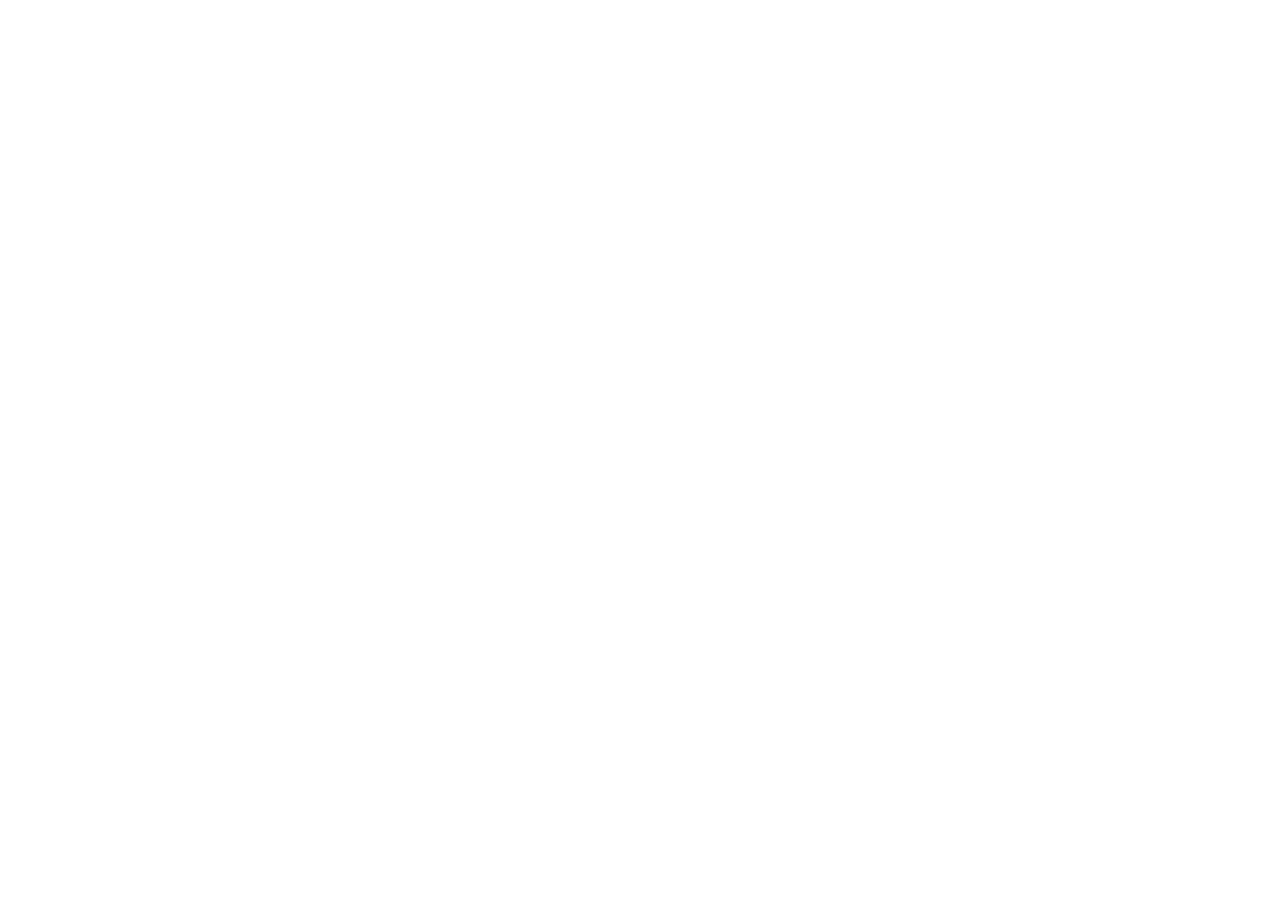
==== coin_game/index.html @ 6f85cba8 "Coin game starter" ====
<!DOCTYPE html>
<html lang="en">

<head>
  <meta charset="UTF-8">
  <meta name="viewport" content="width=device-width, initial-scale=1.0">
  <meta http-equiv="X-UA-Compatible" content="ie=edge">
  <title>Coin Game Starter</title>
  <link rel="stylesheet" href="app.css">
</head>

<body>
  <img id="player" src="https://media.tenor.com/images/0791eb3858075aca85eed5ecfe08c778/tenor.gif" alt="">
  <img id="coin" src="https://myrealdomain.com/images/gold-coin-gif-1.gif" alt="">
  <script src="app.js"></script>
</body>

</html>
---- coin_game/app.css ----
img {
	width: 100px;
	position: absolute;
	top: 100px;
	left: 10px;
}
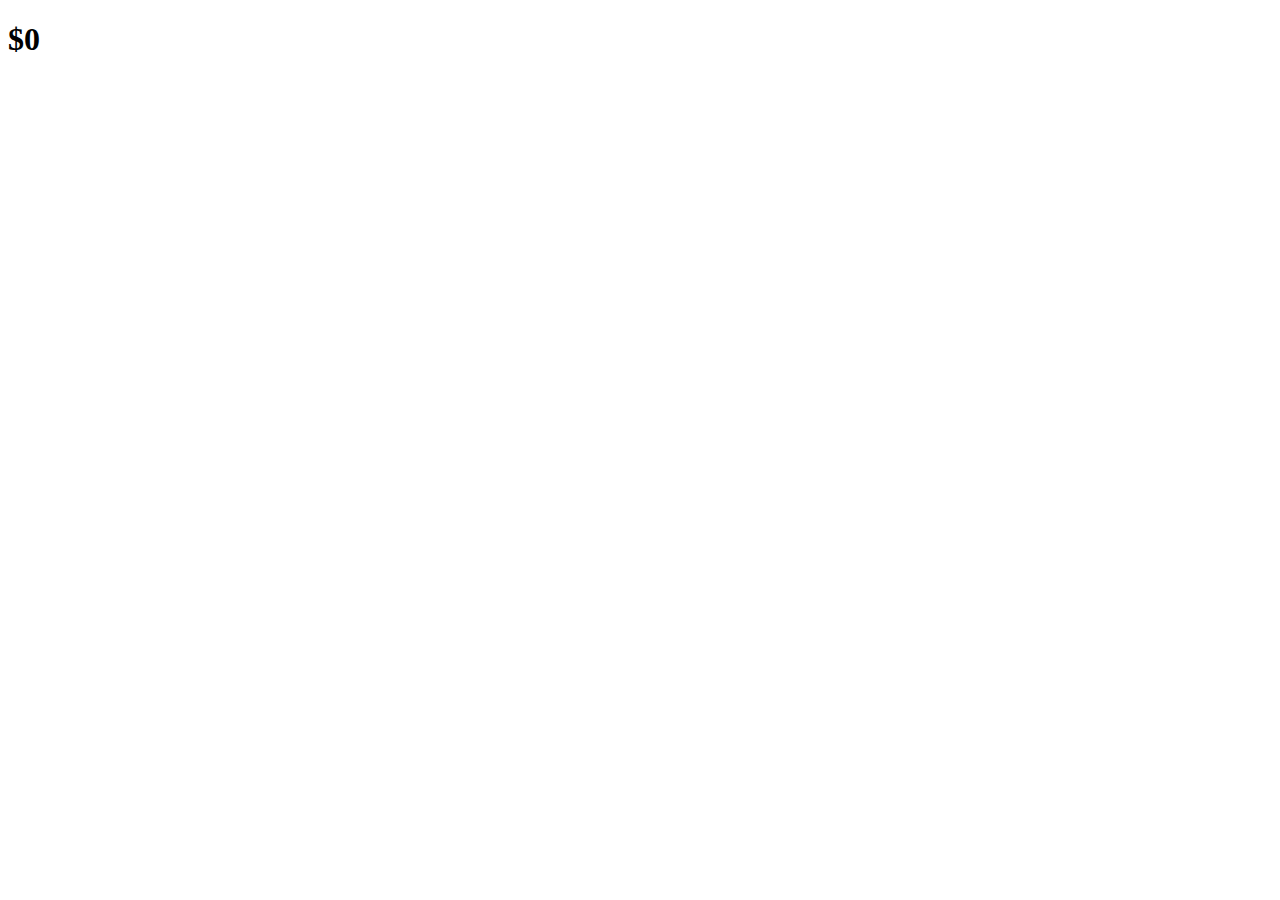
==== commit 1b10c7ed: "Create a little coin game" ====
--- a/coin_game/index.html
+++ b/coin_game/index.html
@@ -1,18 +1,17 @@
 <!DOCTYPE html>
 <html lang="en">
+  <head>
+    <meta charset="UTF-8" />
+    <meta name="viewport" content="width=device-width, initial-scale=1.0" />
+    <meta http-equiv="X-UA-Compatible" content="ie=edge" />
+    <title>Coin Game Starter</title>
+    <link rel="stylesheet" href="app.css" />
+  </head>
 
-<head>
-  <meta charset="UTF-8">
-  <meta name="viewport" content="width=device-width, initial-scale=1.0">
-  <meta http-equiv="X-UA-Compatible" content="ie=edge">
-  <title>Coin Game Starter</title>
-  <link rel="stylesheet" href="app.css">
-</head>
-
-<body>
-  <img id="player" src="https://media.tenor.com/images/0791eb3858075aca85eed5ecfe08c778/tenor.gif" alt="">
-  <img id="coin" src="https://myrealdomain.com/images/gold-coin-gif-1.gif" alt="">
-  <script src="app.js"></script>
-</body>
-
-</html>+  <body>
+    <h1 id="score">$<span>0</span></h1>
+    <img id="player" src="https://media.tenor.com/images/0791eb3858075aca85eed5ecfe08c778/tenor.gif" alt="" />
+    <img id="coin" src="https://i.ya-webdesign.com/images/coin-gif-png-7.gif" alt="" />
+    <script src="app.js"></script>
+  </body>
+</html>
--- a/coin_game/app.css
+++ b/coin_game/app.css
@@ -1,6 +1,6 @@
 img {
-	width: 100px;
-	position: absolute;
-	top: 100px;
-	left: 10px;
+  width: 100px;
+  position: absolute;
+  top: 100px;
+  left: 100px;
 }
